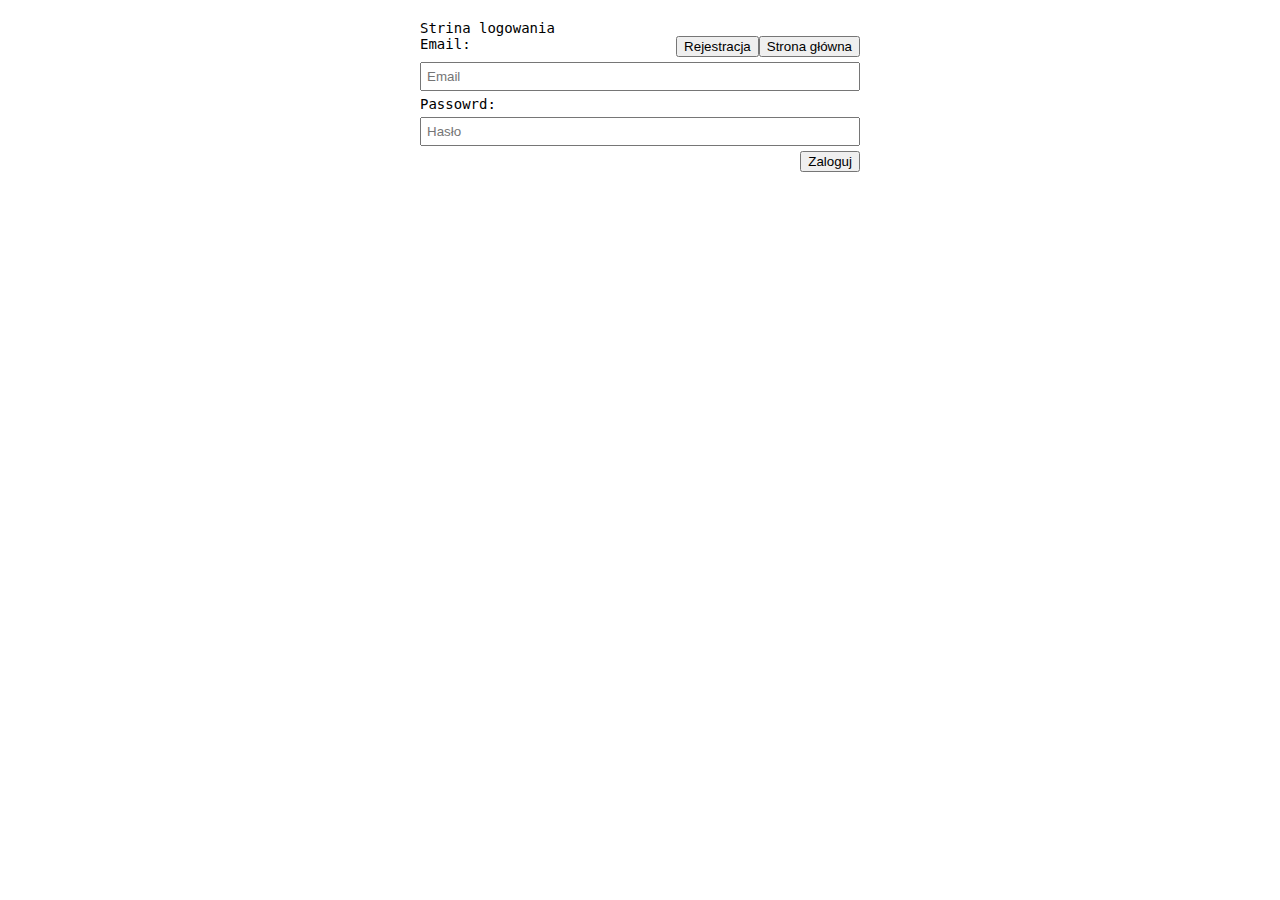
==== src/main/resources/public/login.html @ 16f183a4 "Poprawiono wygląd strony, dodano formularze logowania i rejestracji. Rejestracja prawie działa :)" ====
<!DOCTYPE html>
<html xmlns="http://www.w3.org/1999/html">
<head>
    <title>WebsSockets</title>
    <meta name="viewport" content="width=device-width, initial-scale=1">
    <meta charset="utf-8">
    <link rel="stylesheet" href="style.css">
</head>
<body>
    <p1>Strina logowania</p1>
    <br>
    <button type="button" onclick="location.href = '/index.html';">Strona główna</button>
    <button type="button" onclick="location.href = '/register.html';">Rejestracja</button>

    Email: <input id="email" name="email" type="email" placeholder="Email"><br>
    Passowrd: <input id="password" name="password" type="password" placeholder="Hasło"><br>
    <button id="login">Zaloguj</button>

    <p2 id="loginInfo"></p2>

    <script src="websocketDemo.js"></script>
</body>
</html>
---- src/main/resources/public/style.css ----
* {
    box-sizing: border-box;
}

html {
    overflow-y: scroll;
}

body {
    font-family: monospace;
    font-size: 14px;
    max-width: 480px;
    margin: 0 auto;
    padding: 20px
}

input {
    width: 100%;
    padding: 5px;
    margin: 5px 0;
}

button {
    float: right;
}

li {
    margin: 5px 0;
}

#chatControls {
    overflow: auto;
    margin: 0 0 5px 0
}

#userlist {
    position: fixed;
    left: 50%;
    list-style: none;
    margin-left: 250px;
    background: #f0f0f9;
    padding: 5px 10px;
    width: 150px;
    top: 11px;
}

#chat p {
    margin: 5px 0;
    font-weight: 300
}

#chat .timestamp {
    position: absolute;
    top: 10px;
    right: 10px;
    font-size: 12px;
}

#chat article {
    background: #f1f1f1;
    padding: 10px;
    margin: 10px 0;
    border-left: 5px solid #aaa;
    position: relative;
    word-wrap: break-word;
}

#chat article:first-of-type {
    background: #c9edc3;
    border-left-color: #74a377;
    animation: enter .2s 1;
}

@keyframes enter {
    from { transform: none;        }
    50%  { transform: scale(1.05); }
    to   { transform: none;        }
}
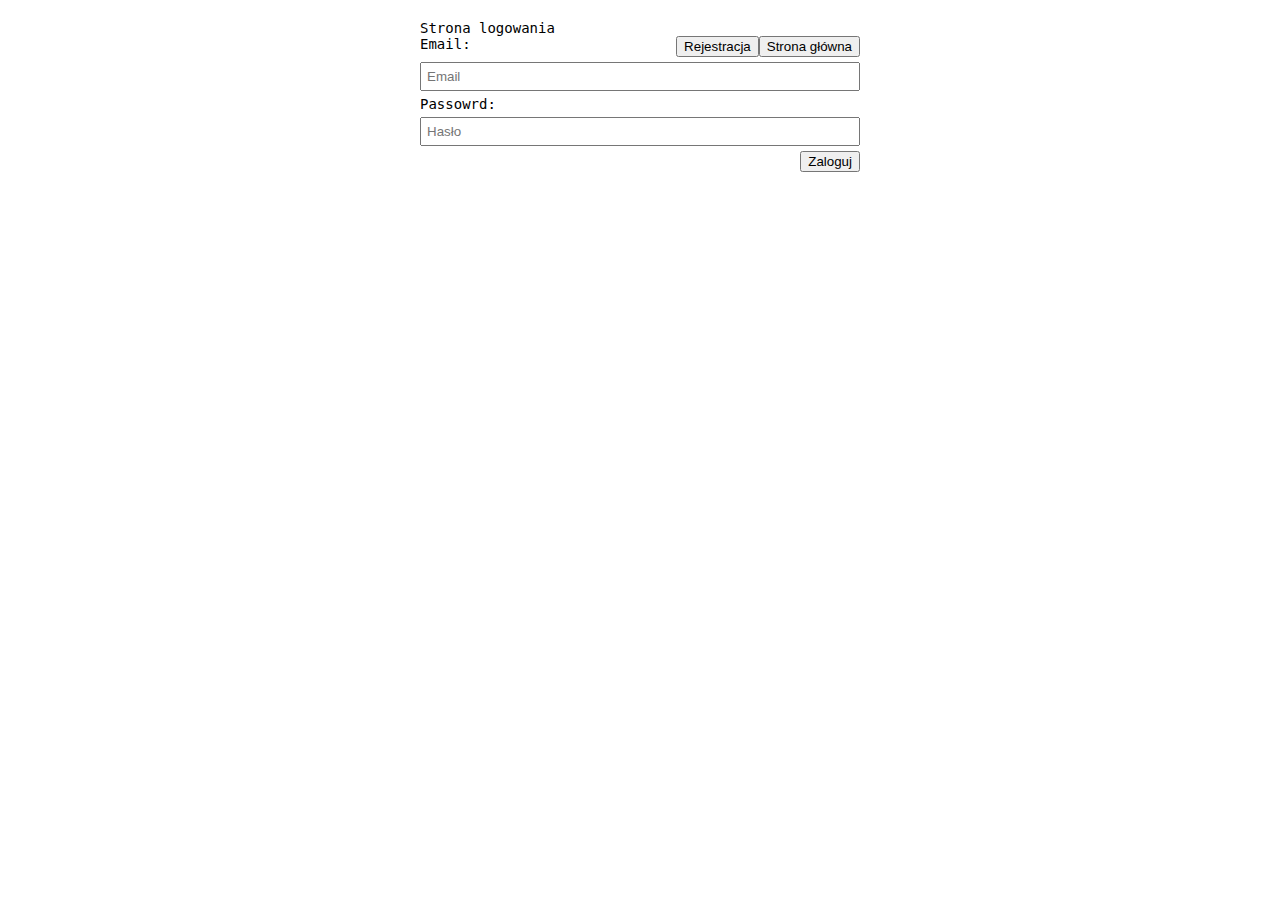
==== commit 1206d16f: "Drobne poprawki" ====
--- a/src/main/resources/public/login.html
+++ b/src/main/resources/public/login.html
@@ -7,7 +7,7 @@
     <link rel="stylesheet" href="style.css">
 </head>
 <body>
-    <p1>Strina logowania</p1>
+    <p1>Strona logowania</p1>
     <br>
     <button type="button" onclick="location.href = '/index.html';">Strona główna</button>
     <button type="button" onclick="location.href = '/register.html';">Rejestracja</button>
